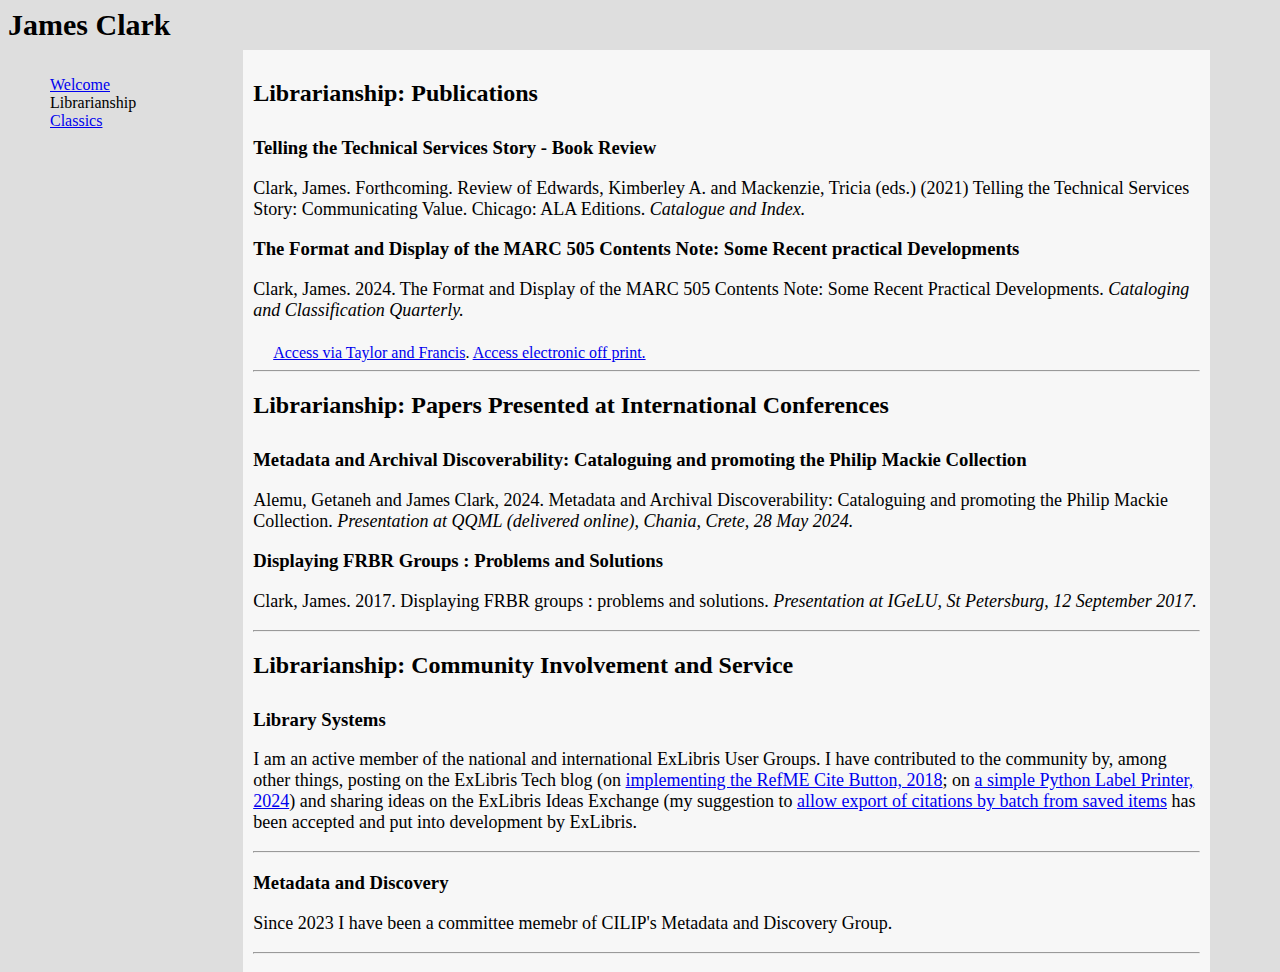
==== librarianship.html @ fb54df11 "Update librarianship.html" ====
<html>
<head>
  <meta name="viewport" content="width=device-width, initial-scale=1">
  <link rel="stylesheet" href="styles.css">
  <link rel="stylesheet" href="https://cdnjs.cloudflare.com/ajax/libs/font-awesome/4.7.0/css/font-awesome.min.css">
  <script type="text/javascript" src="scripts.js"></script>
  </head>
<body>
  <div id="topbar">
    <h1>James Clark</h1>
    <button id="menu"><i class="fa fa-bars"></i></button>
  </div>
  <div id="sidebar">
      <ul>
        <li><a href="index.html">Welcome</a></li>
        <li>Librarianship</li>
        <li><a href="classics.html">Classics</a></li>
      </ul>
  </div>
  <div id="content">
    <h2>Librarianship: Publications</h2>
    <div id="tech-services-comms">
      <h3>Telling the Technical Services Story - Book Review</h3>
      <p class="citation">Clark, James. Forthcoming. Review of Edwards, Kimberley A. and Mackenzie, Tricia (eds.) (2021) Telling the Technical Services Story: Communicating Value. Chicago: ALA Editions. <i>Catalogue and Index.</i></p>
    </div>
    <div id="marc-505">
      <h3>The Format and Display of the MARC 505 Contents Note: Some Recent practical Developments</h3>
      <p class="citation">Clark, James. 2024. The Format and Display of the MARC 505 Contents Note: Some Recent Practical Developments. <i>Cataloging and Classification Quarterly.</i></p>
      <p class="abstract"></p>
      <div class="publication-links"><a href="https://doi.org/10.1080/01639374.2024.2350467">Access via Taylor and Francis</a>. <a href="https://www.tandfonline.com/eprint/GRJTKDIRCCJFFHSXGQWZ/full?target=10.1080/01639374.2024.2350467">Access electronic off print.</a></div>  
    </div>
    <hr>
    <h2>Librarianship: Papers Presented at International Conferences</h2>
    <div id="mackie-chania">
      <h3>Metadata and Archival Discoverability: Cataloguing and promoting the Philip Mackie Collection</h3>
      <p>Alemu, Getaneh and James Clark, 2024. Metadata and Archival Discoverability: Cataloguing and promoting the Philip Mackie Collection. <i>Presentation at QQML (delivered online), Chania, Crete, 28 May 2024.</i></p>
    </div>
    <div id="frbr-st-petersburg">
      <h3>Displaying FRBR Groups : Problems and Solutions</h3>
      <p>Clark, James. 2017. Displaying FRBR groups : problems and solutions. <i>Presentation at IGeLU, St Petersburg, 12 September 2017.</i></p>
    </div>
    <hr>
    <h2>Librarianship: Community Involvement and Service</h2>
    <div id="systems">
      <h3>Library Systems</h3>
      <p>I am an active member of the national and international ExLibris User Groups. I have contributed to the community by, among other things, posting on the ExLibris Tech blog (on <a href="https://developers.exlibrisgroup.com/blog/refme-cite-button-for-primo/">implementing the RefME Cite Button, 2018</a>; on <a href="https://developers.exlibrisgroup.com/blog/simple-python-script-for-label-printing/">a simple Python Label Printer, 2024</a>) and sharing ideas on the ExLibris Ideas Exchange (my suggestion to <a href="https://ideas.exlibrisgroup.com/forums/308176-primo/suggestions/36628765-generate-citation-on-multiple-pinned-items">allow export of citations by batch from saved items</a> has been accepted and put into development by ExLibris.</p>
    </div>
    <hr>
    <div id="metadata">
      <h3>Metadata and Discovery</h3>
      <p>Since 2023 I have been a committee memebr of CILIP's Metadata and Discovery Group.</p>
    </div>
    <hr>
  </div>
</body>
---- styles.css ----
body {
  background-color:#DEDEDE;
}
div#topbar {
  position:absolute;
  height:50px;
  width:98%;
}
div#sidebar {
  position:absolute;
  padding:10px;
  top:50px;
  left:0;
  width:18%;
  height: 80%;
}
div#content {
  position:absolute;
  padding: 10px;
  left: 19%;
  top: 50px;
  overflow: auto;
  width: 74%;
  background-color:#F7F7F7;
}
li {
  list-style-type:none;
}
ul {
  left:10%;
}
h1 {
  margin: 0;
  font-size: 30px;
}
h2 {
  padding-bottom: 10px;
}
p {
  font-size:18px;
}
button#menu {
  display: none;
  position: absolute;
  top: 0;
  right: 5%
}
div.publication-links {
  font-size:16px;
  padding-top:5px;
  padding-left:20px;
}

/* MOBILE STYLES BELOW */

@media only screen and (max-width: 768px) {
  button#menu {
    display: block;
  }
  div#sidebar {
    display:none;
  }
  div#content {
    position:absolute;
    left: 2%;
    top: 50px;
    overflow: auto;
    width: 94%;
    background-color:#F7F7F7;
  }
  p {
    font-size: 14px;
  }
  div.publication-links {
  font-size:12px;
}
}
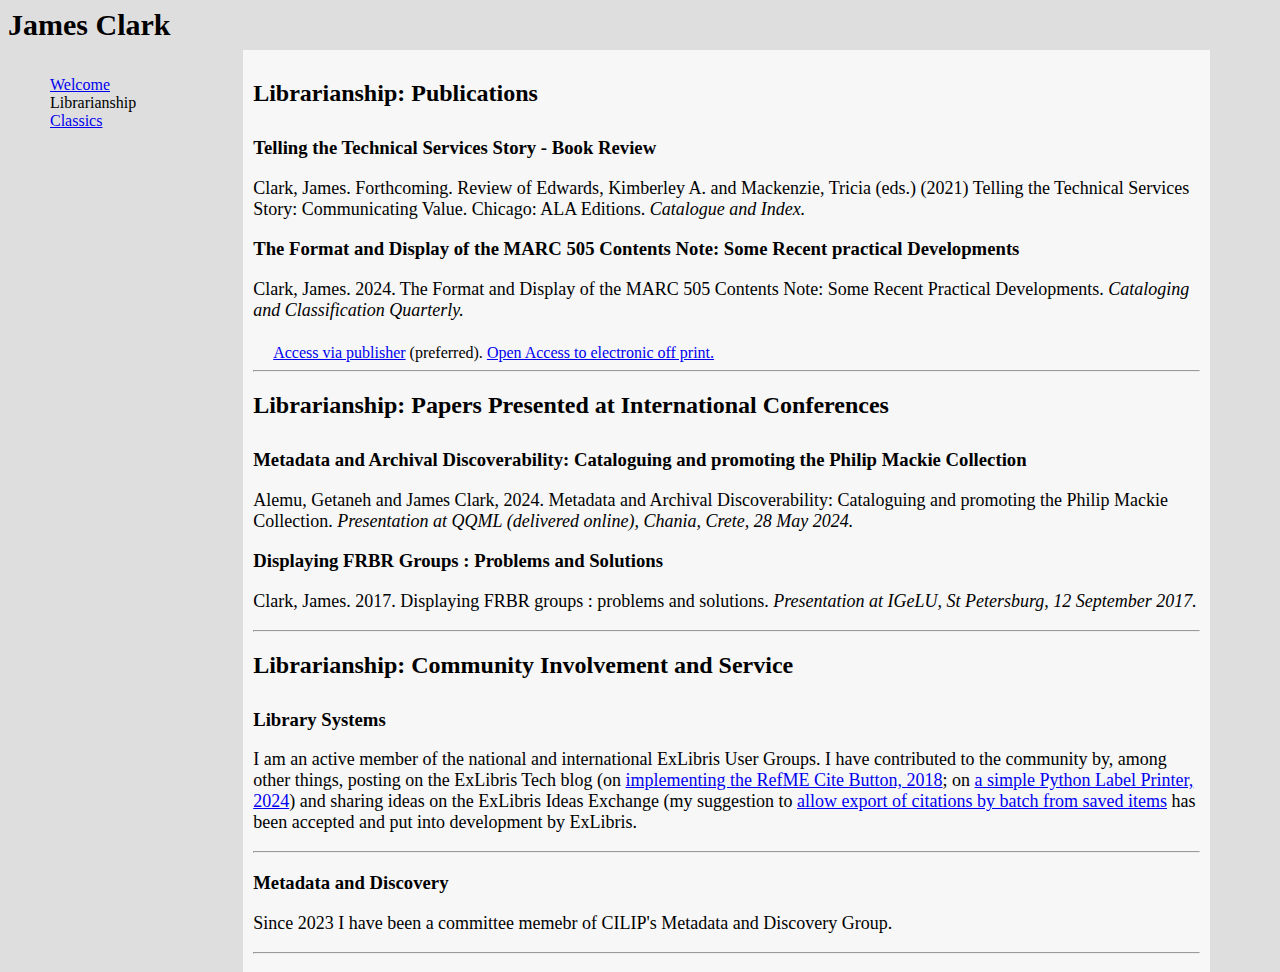
==== commit c03845be: "Update librarianship.html" ====
--- a/librarianship.html
+++ b/librarianship.html
@@ -27,7 +27,7 @@
       <h3>The Format and Display of the MARC 505 Contents Note: Some Recent practical Developments</h3>
       <p class="citation">Clark, James. 2024. The Format and Display of the MARC 505 Contents Note: Some Recent Practical Developments. <i>Cataloging and Classification Quarterly.</i></p>
       <p class="abstract"></p>
-      <div class="publication-links"><a href="https://doi.org/10.1080/01639374.2024.2350467">Access via Taylor and Francis</a>. <a href="https://www.tandfonline.com/eprint/GRJTKDIRCCJFFHSXGQWZ/full?target=10.1080/01639374.2024.2350467">Access electronic off print.</a></div>  
+      <div class="publication-links"><a href="https://doi.org/10.1080/01639374.2024.2350467">Access via publisher</a> (preferred). <a href="https://www.tandfonline.com/eprint/GRJTKDIRCCJFFHSXGQWZ/full?target=10.1080/01639374.2024.2350467">Open Access to electronic off print.</a></div>  
     </div>
     <hr>
     <h2>Librarianship: Papers Presented at International Conferences</h2>
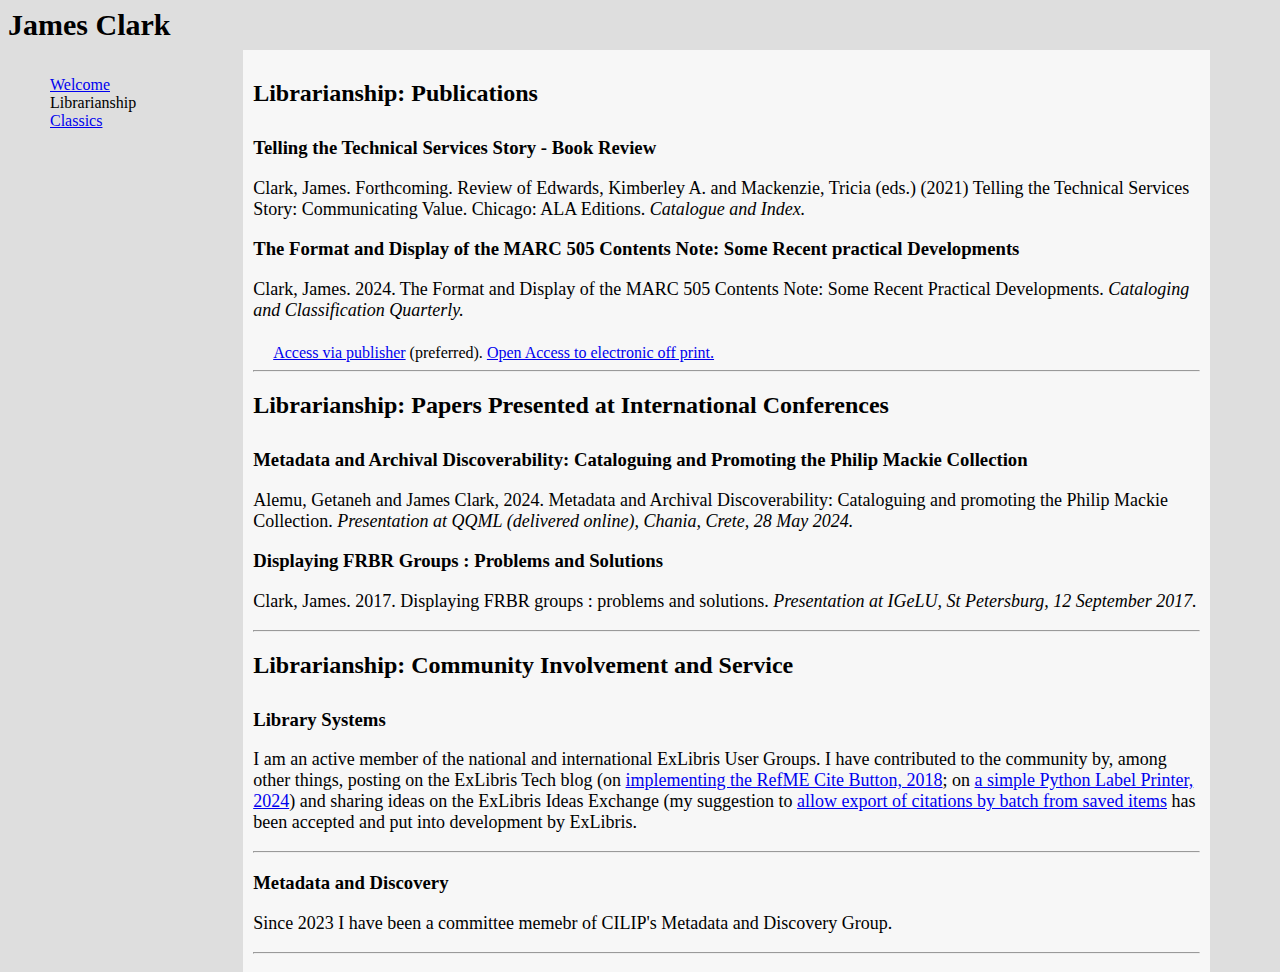
==== commit 0b9354c6: "Update librarianship.html" ====
--- a/librarianship.html
+++ b/librarianship.html
@@ -32,7 +32,7 @@
     <hr>
     <h2>Librarianship: Papers Presented at International Conferences</h2>
     <div id="mackie-chania">
-      <h3>Metadata and Archival Discoverability: Cataloguing and promoting the Philip Mackie Collection</h3>
+      <h3>Metadata and Archival Discoverability: Cataloguing and Promoting the Philip Mackie Collection</h3>
       <p>Alemu, Getaneh and James Clark, 2024. Metadata and Archival Discoverability: Cataloguing and promoting the Philip Mackie Collection. <i>Presentation at QQML (delivered online), Chania, Crete, 28 May 2024.</i></p>
     </div>
     <div id="frbr-st-petersburg">
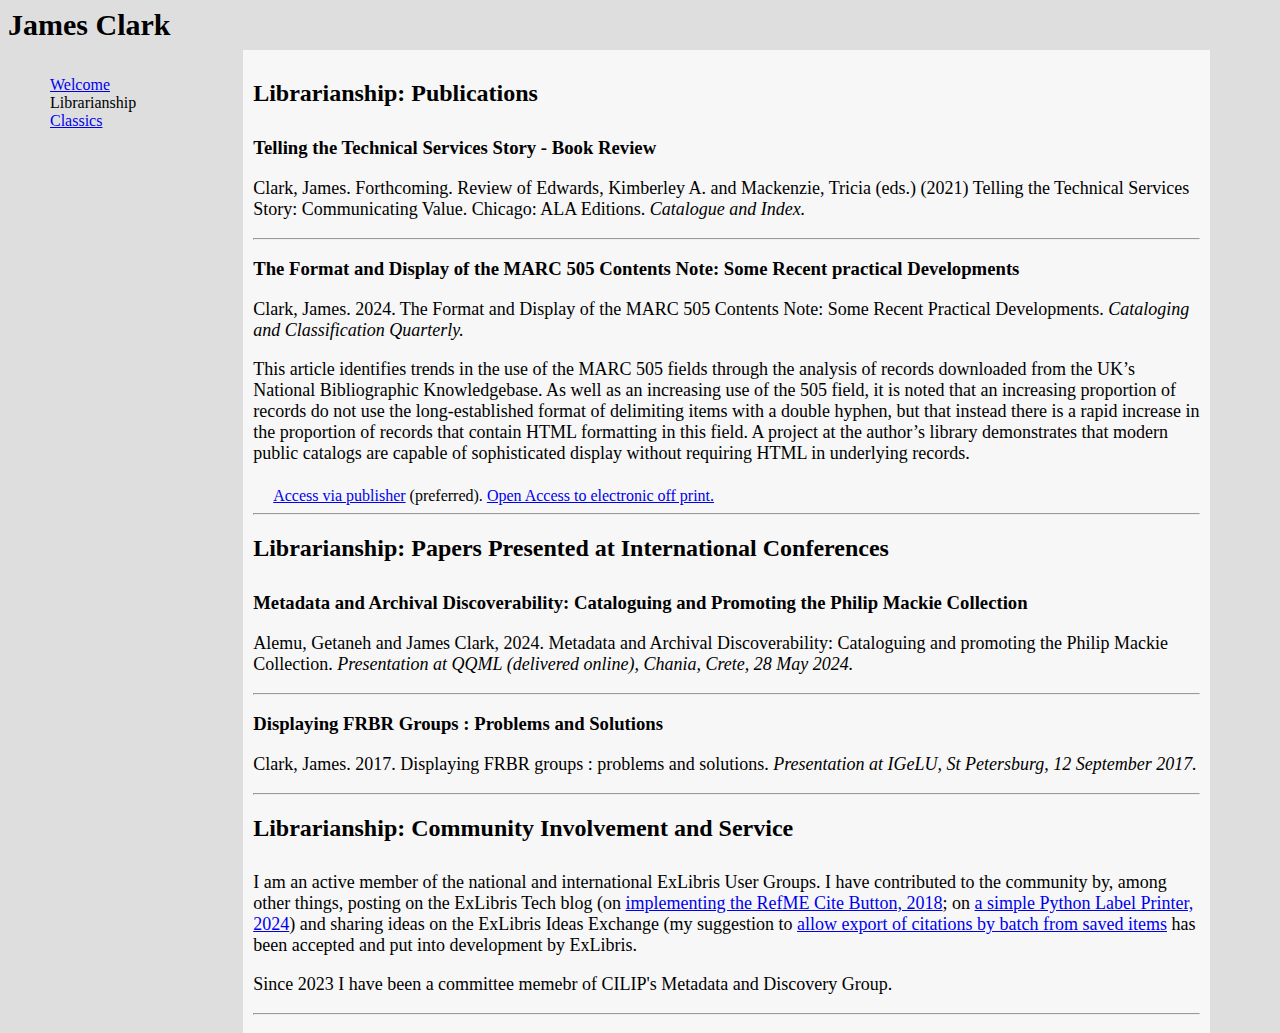
==== commit b00e1612: "Update librarianship.html" ====
--- a/librarianship.html
+++ b/librarianship.html
@@ -23,10 +23,11 @@
       <h3>Telling the Technical Services Story - Book Review</h3>
       <p class="citation">Clark, James. Forthcoming. Review of Edwards, Kimberley A. and Mackenzie, Tricia (eds.) (2021) Telling the Technical Services Story: Communicating Value. Chicago: ALA Editions. <i>Catalogue and Index.</i></p>
     </div>
+    <hr>
     <div id="marc-505">
       <h3>The Format and Display of the MARC 505 Contents Note: Some Recent practical Developments</h3>
       <p class="citation">Clark, James. 2024. The Format and Display of the MARC 505 Contents Note: Some Recent Practical Developments. <i>Cataloging and Classification Quarterly.</i></p>
-      <p class="abstract"></p>
+      <p class="abstract">This article identifies trends in the use of the MARC 505 fields through the analysis of records downloaded from the UK’s National Bibliographic Knowledgebase. As well as an increasing use of the 505 field, it is noted that an increasing proportion of records do not use the long-established format of delimiting items with a double hyphen, but that instead there is a rapid increase in the proportion of records that contain HTML formatting in this field. A project at the author’s library demonstrates that modern public catalogs are capable of sophisticated display without requiring HTML in underlying records.</p>
       <div class="publication-links"><a href="https://doi.org/10.1080/01639374.2024.2350467">Access via publisher</a> (preferred). <a href="https://www.tandfonline.com/eprint/GRJTKDIRCCJFFHSXGQWZ/full?target=10.1080/01639374.2024.2350467">Open Access to electronic off print.</a></div>  
     </div>
     <hr>
@@ -35,19 +36,15 @@
       <h3>Metadata and Archival Discoverability: Cataloguing and Promoting the Philip Mackie Collection</h3>
       <p>Alemu, Getaneh and James Clark, 2024. Metadata and Archival Discoverability: Cataloguing and promoting the Philip Mackie Collection. <i>Presentation at QQML (delivered online), Chania, Crete, 28 May 2024.</i></p>
     </div>
+    <hr>
     <div id="frbr-st-petersburg">
       <h3>Displaying FRBR Groups : Problems and Solutions</h3>
       <p>Clark, James. 2017. Displaying FRBR groups : problems and solutions. <i>Presentation at IGeLU, St Petersburg, 12 September 2017.</i></p>
     </div>
     <hr>
     <h2>Librarianship: Community Involvement and Service</h2>
-    <div id="systems">
-      <h3>Library Systems</h3>
+    <div id="service">
       <p>I am an active member of the national and international ExLibris User Groups. I have contributed to the community by, among other things, posting on the ExLibris Tech blog (on <a href="https://developers.exlibrisgroup.com/blog/refme-cite-button-for-primo/">implementing the RefME Cite Button, 2018</a>; on <a href="https://developers.exlibrisgroup.com/blog/simple-python-script-for-label-printing/">a simple Python Label Printer, 2024</a>) and sharing ideas on the ExLibris Ideas Exchange (my suggestion to <a href="https://ideas.exlibrisgroup.com/forums/308176-primo/suggestions/36628765-generate-citation-on-multiple-pinned-items">allow export of citations by batch from saved items</a> has been accepted and put into development by ExLibris.</p>
-    </div>
-    <hr>
-    <div id="metadata">
-      <h3>Metadata and Discovery</h3>
       <p>Since 2023 I have been a committee memebr of CILIP's Metadata and Discovery Group.</p>
     </div>
     <hr>
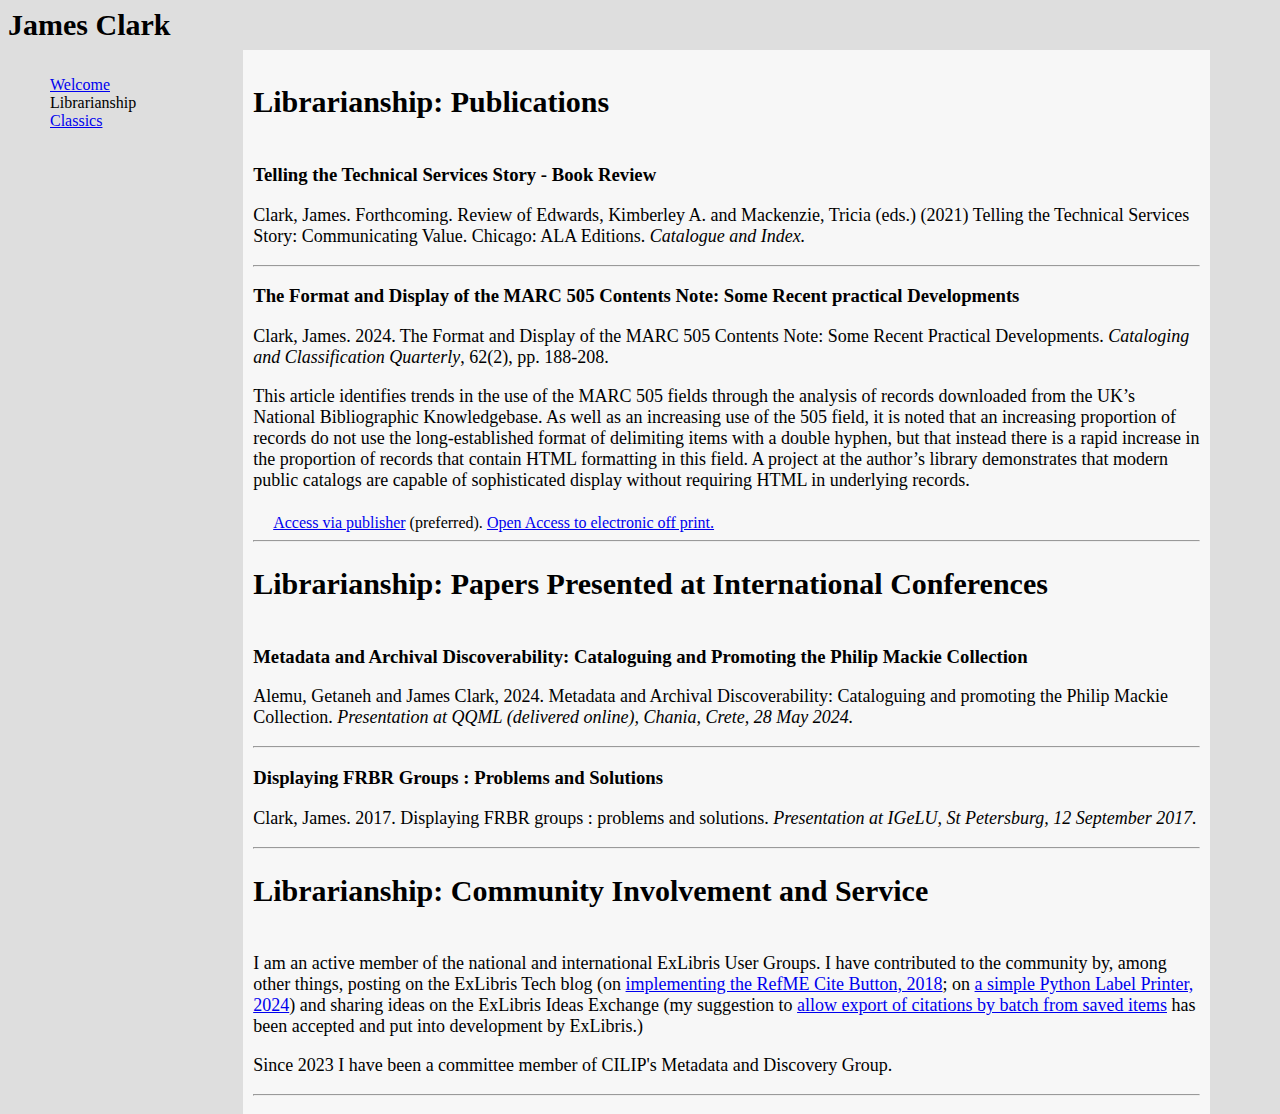
==== commit b7258c58: "Update librarianship.html" ====
--- a/librarianship.html
+++ b/librarianship.html
@@ -26,7 +26,7 @@
     <hr>
     <div id="marc-505">
       <h3>The Format and Display of the MARC 505 Contents Note: Some Recent practical Developments</h3>
-      <p class="citation">Clark, James. 2024. The Format and Display of the MARC 505 Contents Note: Some Recent Practical Developments. <i>Cataloging and Classification Quarterly.</i></p>
+      <p class="citation">Clark, James. 2024. The Format and Display of the MARC 505 Contents Note: Some Recent Practical Developments. <i>Cataloging and Classification Quarterly</i>, 62(2), pp. 188-208.</p>
       <p class="abstract">This article identifies trends in the use of the MARC 505 fields through the analysis of records downloaded from the UK’s National Bibliographic Knowledgebase. As well as an increasing use of the 505 field, it is noted that an increasing proportion of records do not use the long-established format of delimiting items with a double hyphen, but that instead there is a rapid increase in the proportion of records that contain HTML formatting in this field. A project at the author’s library demonstrates that modern public catalogs are capable of sophisticated display without requiring HTML in underlying records.</p>
       <div class="publication-links"><a href="https://doi.org/10.1080/01639374.2024.2350467">Access via publisher</a> (preferred). <a href="https://www.tandfonline.com/eprint/GRJTKDIRCCJFFHSXGQWZ/full?target=10.1080/01639374.2024.2350467">Open Access to electronic off print.</a></div>  
     </div>
@@ -44,8 +44,8 @@
     <hr>
     <h2>Librarianship: Community Involvement and Service</h2>
     <div id="service">
-      <p>I am an active member of the national and international ExLibris User Groups. I have contributed to the community by, among other things, posting on the ExLibris Tech blog (on <a href="https://developers.exlibrisgroup.com/blog/refme-cite-button-for-primo/">implementing the RefME Cite Button, 2018</a>; on <a href="https://developers.exlibrisgroup.com/blog/simple-python-script-for-label-printing/">a simple Python Label Printer, 2024</a>) and sharing ideas on the ExLibris Ideas Exchange (my suggestion to <a href="https://ideas.exlibrisgroup.com/forums/308176-primo/suggestions/36628765-generate-citation-on-multiple-pinned-items">allow export of citations by batch from saved items</a> has been accepted and put into development by ExLibris.</p>
-      <p>Since 2023 I have been a committee memebr of CILIP's Metadata and Discovery Group.</p>
+      <p>I am an active member of the national and international ExLibris User Groups. I have contributed to the community by, among other things, posting on the ExLibris Tech blog (on <a href="https://developers.exlibrisgroup.com/blog/refme-cite-button-for-primo/">implementing the RefME Cite Button, 2018</a>; on <a href="https://developers.exlibrisgroup.com/blog/simple-python-script-for-label-printing/">a simple Python Label Printer, 2024</a>) and sharing ideas on the ExLibris Ideas Exchange (my suggestion to <a href="https://ideas.exlibrisgroup.com/forums/308176-primo/suggestions/36628765-generate-citation-on-multiple-pinned-items">allow export of citations by batch from saved items</a> has been accepted and put into development by ExLibris.)</p>
+      <p>Since 2023 I have been a committee member of CILIP's Metadata and Discovery Group.</p>
     </div>
     <hr>
   </div>
--- a/styles.css
+++ b/styles.css
@@ -34,7 +34,8 @@
   font-size: 30px;
 }
 h2 {
-  padding-bottom: 10px;
+  padding-bottom: 20px;
+  font-size: 30px;
 }
 p {
   font-size:18px;
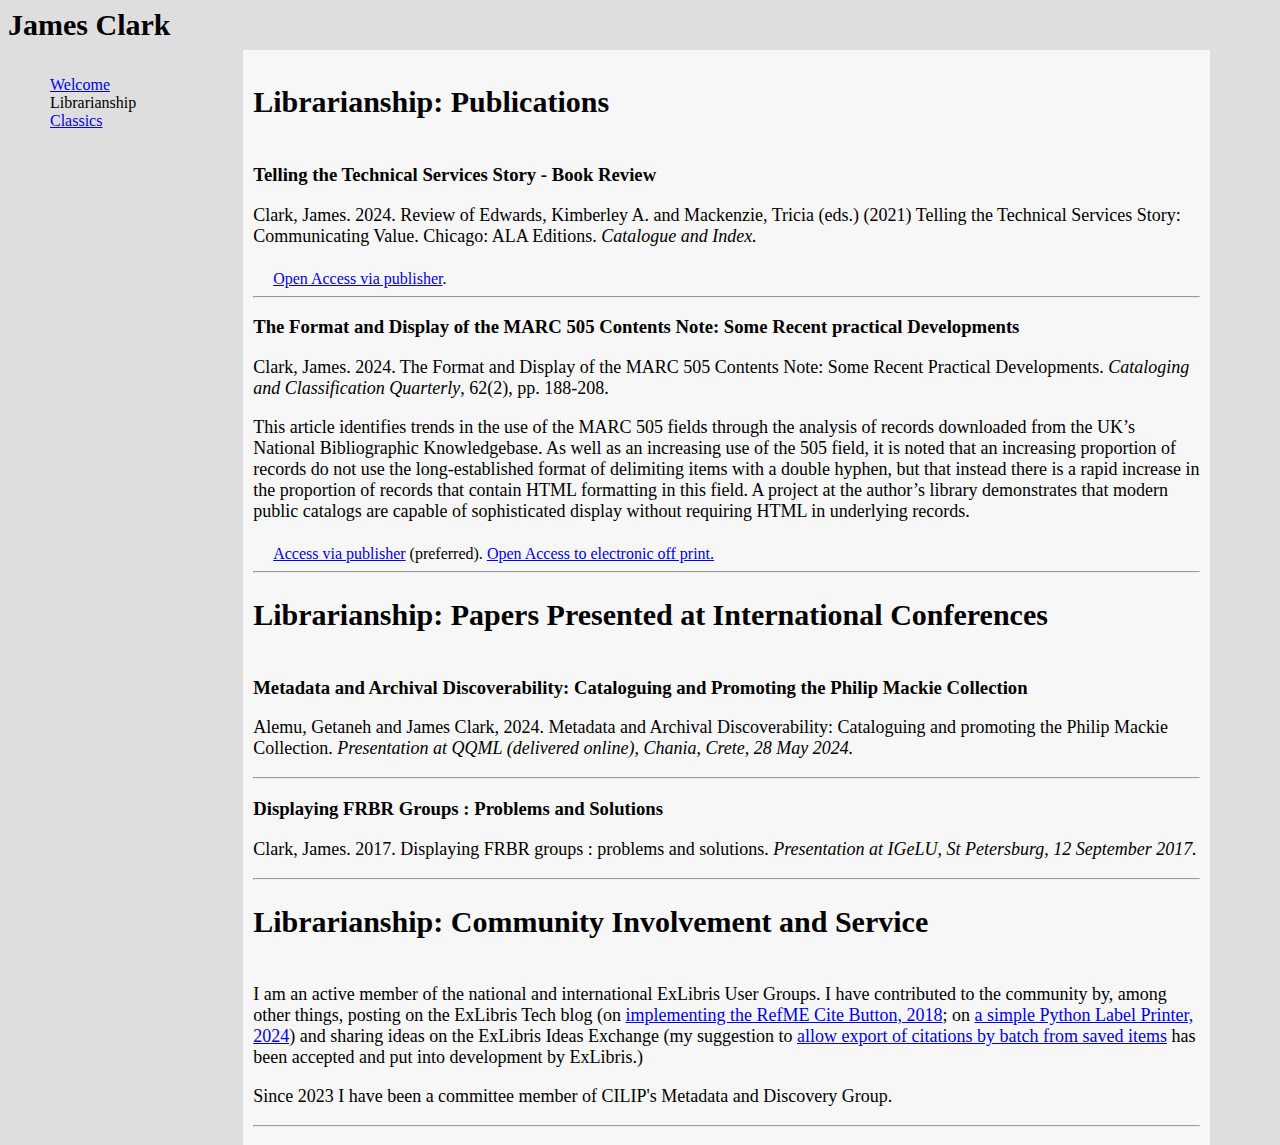
==== commit a4f016dd: "Update librarianship.html" ====
--- a/librarianship.html
+++ b/librarianship.html
@@ -21,7 +21,8 @@
     <h2>Librarianship: Publications</h2>
     <div id="tech-services-comms">
       <h3>Telling the Technical Services Story - Book Review</h3>
-      <p class="citation">Clark, James. Forthcoming. Review of Edwards, Kimberley A. and Mackenzie, Tricia (eds.) (2021) Telling the Technical Services Story: Communicating Value. Chicago: ALA Editions. <i>Catalogue and Index.</i></p>
+      <p class="citation">Clark, James. 2024. Review of Edwards, Kimberley A. and Mackenzie, Tricia (eds.) (2021) Telling the Technical Services Story: Communicating Value. Chicago: ALA Editions. <i>Catalogue and Index.</i></p>
+      <div class="publication-links"><a href="https://journals.cilip.org.uk/catalogue-and-index/article/view/630">Open Access via publisher</a>.</div>
     </div>
     <hr>
     <div id="marc-505">
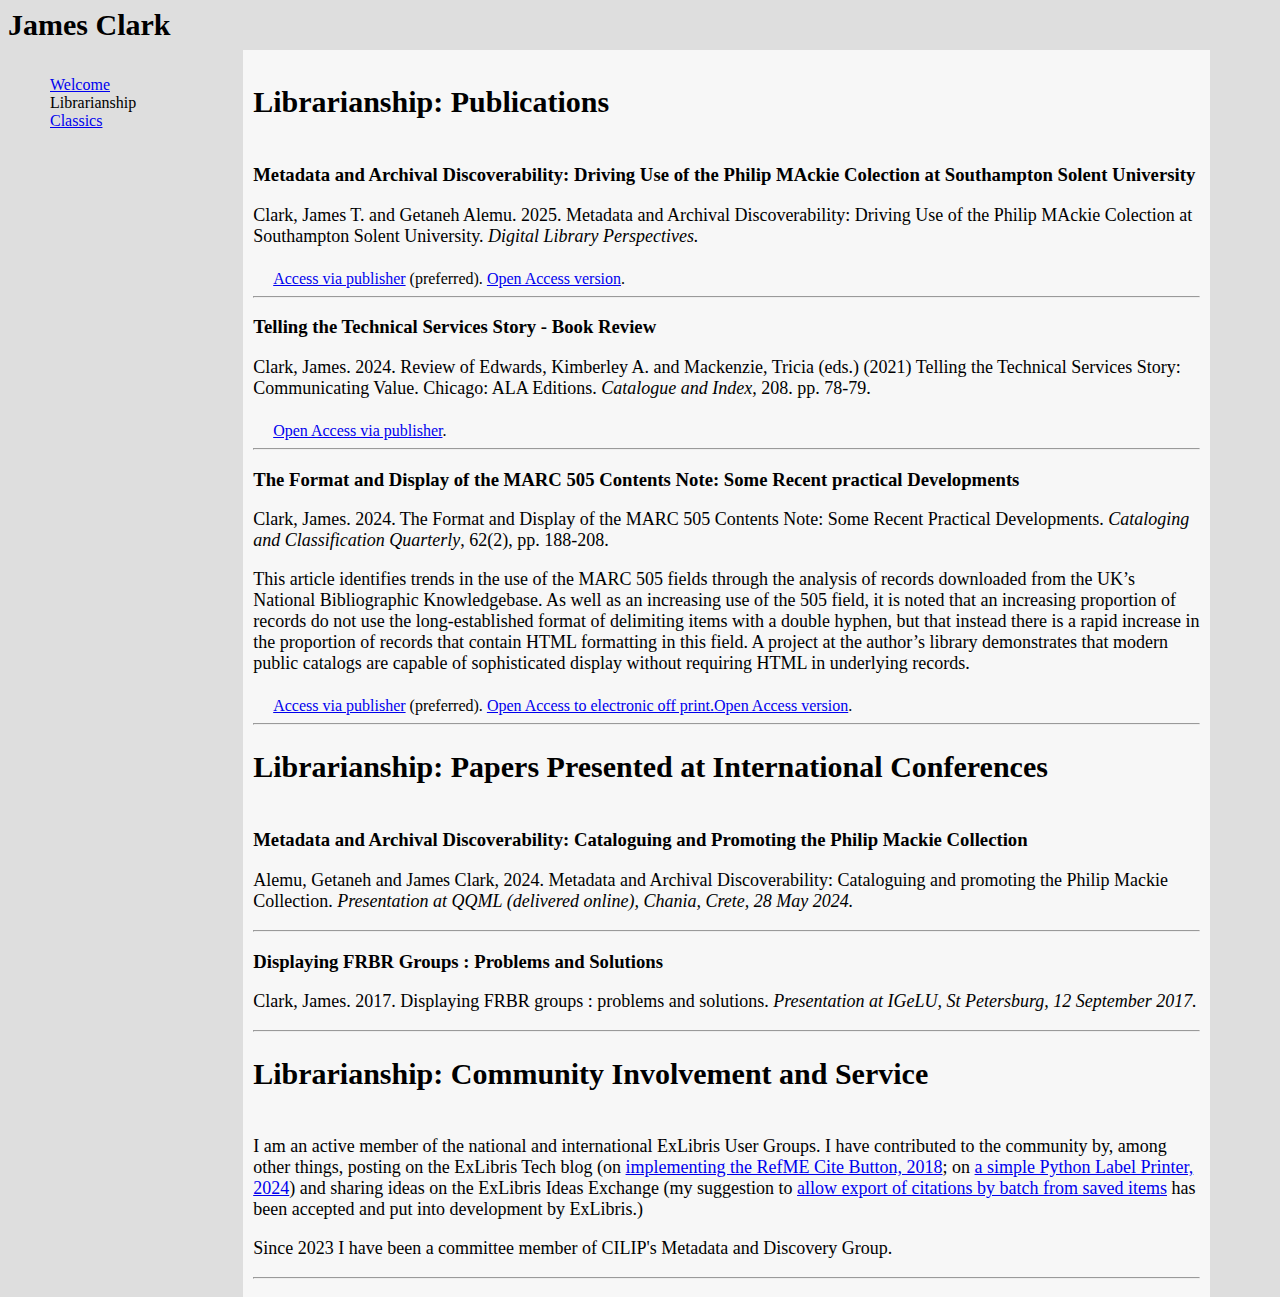
==== commit 0e00c544: "Update librarianship.html" ====
--- a/librarianship.html
+++ b/librarianship.html
@@ -19,9 +19,15 @@
   </div>
   <div id="content">
     <h2>Librarianship: Publications</h2>
+    <div id="mackie-article">
+      <h3>Metadata and Archival Discoverability: Driving Use of the Philip MAckie Colection at Southampton Solent University</h3>
+      <p class="citation">Clark, James T. and Getaneh Alemu. 2025. Metadata and Archival Discoverability: Driving Use of the Philip MAckie Colection at Southampton Solent University. <i>Digital Library Perspectives.</i></p>
+      <div class="publication-links"><a href="https://doi.org/10.1108/DLP-10-2024-0165">Access via publisher</a> (preferred). <a href="https://pure.solent.ac.uk/en/publications/metadata-and-archival-discoverability-driving-use-of-the-philip-m">Open Access version</a>.</div>
+    </div>
+    <hr>
     <div id="tech-services-comms">
       <h3>Telling the Technical Services Story - Book Review</h3>
-      <p class="citation">Clark, James. 2024. Review of Edwards, Kimberley A. and Mackenzie, Tricia (eds.) (2021) Telling the Technical Services Story: Communicating Value. Chicago: ALA Editions. <i>Catalogue and Index.</i></p>
+      <p class="citation">Clark, James. 2024. Review of Edwards, Kimberley A. and Mackenzie, Tricia (eds.) (2021) Telling the Technical Services Story: Communicating Value. Chicago: ALA Editions. <i>Catalogue and Index,</i> 208. pp. 78-79. </p>
       <div class="publication-links"><a href="https://journals.cilip.org.uk/catalogue-and-index/article/view/630">Open Access via publisher</a>.</div>
     </div>
     <hr>
@@ -29,7 +35,7 @@
       <h3>The Format and Display of the MARC 505 Contents Note: Some Recent practical Developments</h3>
       <p class="citation">Clark, James. 2024. The Format and Display of the MARC 505 Contents Note: Some Recent Practical Developments. <i>Cataloging and Classification Quarterly</i>, 62(2), pp. 188-208.</p>
       <p class="abstract">This article identifies trends in the use of the MARC 505 fields through the analysis of records downloaded from the UK’s National Bibliographic Knowledgebase. As well as an increasing use of the 505 field, it is noted that an increasing proportion of records do not use the long-established format of delimiting items with a double hyphen, but that instead there is a rapid increase in the proportion of records that contain HTML formatting in this field. A project at the author’s library demonstrates that modern public catalogs are capable of sophisticated display without requiring HTML in underlying records.</p>
-      <div class="publication-links"><a href="https://doi.org/10.1080/01639374.2024.2350467">Access via publisher</a> (preferred). <a href="https://www.tandfonline.com/eprint/GRJTKDIRCCJFFHSXGQWZ/full?target=10.1080/01639374.2024.2350467">Open Access to electronic off print.</a></div>  
+      <div class="publication-links"><a href="https://doi.org/10.1080/01639374.2024.2350467">Access via publisher</a> (preferred). <a href="https://www.tandfonline.com/eprint/GRJTKDIRCCJFFHSXGQWZ/full?target=10.1080/01639374.2024.2350467">Open Access to electronic off print.</a><a href="https://pure.solent.ac.uk/en/publications/the-format-and-display-of-the-marc-505-contents-note-some-recent-">Open Access version</a>.</div>  
     </div>
     <hr>
     <h2>Librarianship: Papers Presented at International Conferences</h2>
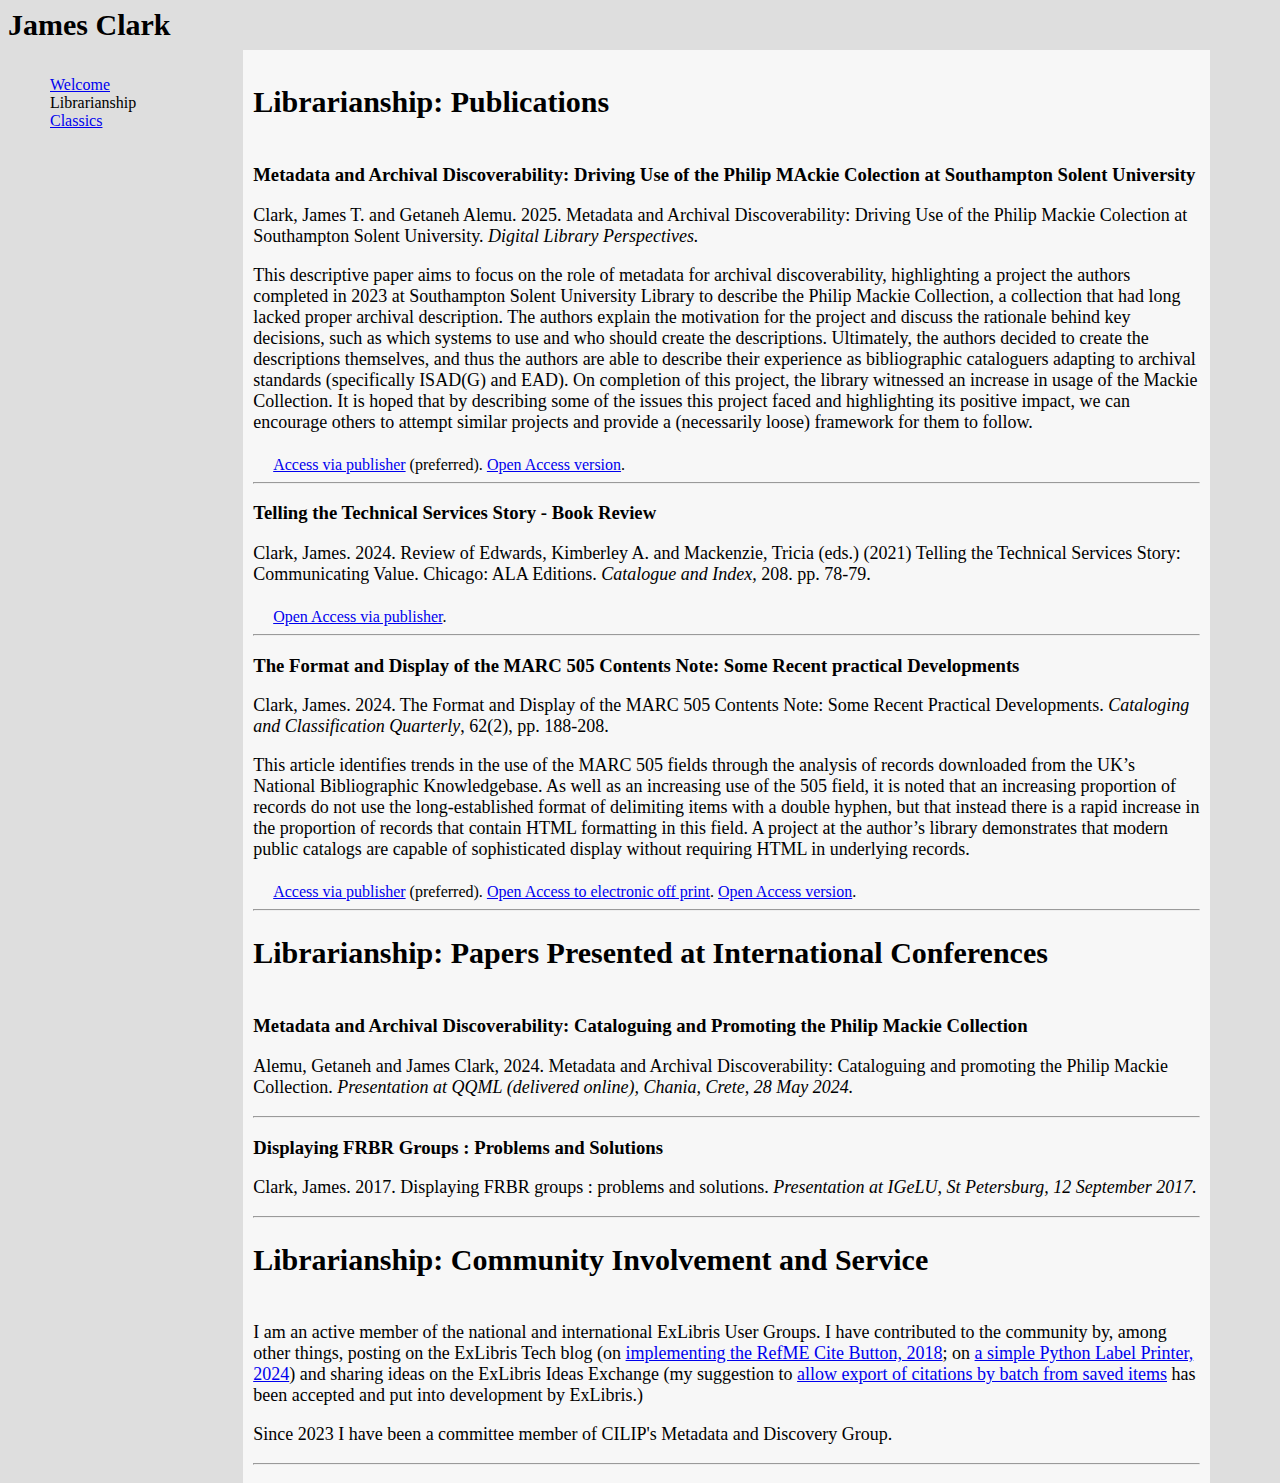
==== commit e1ea7e9b: "Update librarianship.html" ====
--- a/librarianship.html
+++ b/librarianship.html
@@ -21,32 +21,33 @@
     <h2>Librarianship: Publications</h2>
     <div id="mackie-article">
       <h3>Metadata and Archival Discoverability: Driving Use of the Philip MAckie Colection at Southampton Solent University</h3>
-      <p class="citation">Clark, James T. and Getaneh Alemu. 2025. Metadata and Archival Discoverability: Driving Use of the Philip MAckie Colection at Southampton Solent University. <i>Digital Library Perspectives.</i></p>
+      <p class="citation">Clark, James T. and Getaneh Alemu. 2025. Metadata and Archival Discoverability: Driving Use of the Philip Mackie Colection at Southampton Solent University. <em>Digital Library Perspectives.</em></p>
+      <p class="abstract">This descriptive paper aims to focus on the role of metadata for archival discoverability, highlighting a project the authors completed in 2023 at Southampton Solent University Library to describe the Philip Mackie Collection, a collection that had long lacked proper archival description. The authors explain the motivation for the project and discuss the rationale behind key decisions, such as which systems to use and who should create the descriptions. Ultimately, the authors decided to create the descriptions themselves, and thus the authors are able to describe their experience as bibliographic cataloguers adapting to archival standards (specifically ISAD(G) and EAD). On completion of this project, the library witnessed an increase in usage of the Mackie Collection. It is hoped that by describing some of the issues this project faced and highlighting its positive impact, we can encourage others to attempt similar projects and provide a (necessarily loose) framework for them to follow.</p>
       <div class="publication-links"><a href="https://doi.org/10.1108/DLP-10-2024-0165">Access via publisher</a> (preferred). <a href="https://pure.solent.ac.uk/en/publications/metadata-and-archival-discoverability-driving-use-of-the-philip-m">Open Access version</a>.</div>
     </div>
     <hr>
     <div id="tech-services-comms">
       <h3>Telling the Technical Services Story - Book Review</h3>
-      <p class="citation">Clark, James. 2024. Review of Edwards, Kimberley A. and Mackenzie, Tricia (eds.) (2021) Telling the Technical Services Story: Communicating Value. Chicago: ALA Editions. <i>Catalogue and Index,</i> 208. pp. 78-79. </p>
+      <p class="citation">Clark, James. 2024. Review of Edwards, Kimberley A. and Mackenzie, Tricia (eds.) (2021) Telling the Technical Services Story: Communicating Value. Chicago: ALA Editions. <em>Catalogue and Index,</em> 208. pp. 78-79. </p>
       <div class="publication-links"><a href="https://journals.cilip.org.uk/catalogue-and-index/article/view/630">Open Access via publisher</a>.</div>
     </div>
     <hr>
     <div id="marc-505">
       <h3>The Format and Display of the MARC 505 Contents Note: Some Recent practical Developments</h3>
-      <p class="citation">Clark, James. 2024. The Format and Display of the MARC 505 Contents Note: Some Recent Practical Developments. <i>Cataloging and Classification Quarterly</i>, 62(2), pp. 188-208.</p>
+      <p class="citation">Clark, James. 2024. The Format and Display of the MARC 505 Contents Note: Some Recent Practical Developments. <em>Cataloging and Classification Quarterly</em>, 62(2), pp. 188-208.</p>
       <p class="abstract">This article identifies trends in the use of the MARC 505 fields through the analysis of records downloaded from the UK’s National Bibliographic Knowledgebase. As well as an increasing use of the 505 field, it is noted that an increasing proportion of records do not use the long-established format of delimiting items with a double hyphen, but that instead there is a rapid increase in the proportion of records that contain HTML formatting in this field. A project at the author’s library demonstrates that modern public catalogs are capable of sophisticated display without requiring HTML in underlying records.</p>
-      <div class="publication-links"><a href="https://doi.org/10.1080/01639374.2024.2350467">Access via publisher</a> (preferred). <a href="https://www.tandfonline.com/eprint/GRJTKDIRCCJFFHSXGQWZ/full?target=10.1080/01639374.2024.2350467">Open Access to electronic off print.</a><a href="https://pure.solent.ac.uk/en/publications/the-format-and-display-of-the-marc-505-contents-note-some-recent-">Open Access version</a>.</div>  
+      <div class="publication-links"><a href="https://doi.org/10.1080/01639374.2024.2350467">Access via publisher</a> (preferred). <a href="https://www.tandfonline.com/eprint/GRJTKDIRCCJFFHSXGQWZ/full?target=10.1080/01639374.2024.2350467">Open Access to electronic off print</a>. <a href="https://pure.solent.ac.uk/en/publications/the-format-and-display-of-the-marc-505-contents-note-some-recent-">Open Access version</a>.</div>  
     </div>
     <hr>
     <h2>Librarianship: Papers Presented at International Conferences</h2>
     <div id="mackie-chania">
       <h3>Metadata and Archival Discoverability: Cataloguing and Promoting the Philip Mackie Collection</h3>
-      <p>Alemu, Getaneh and James Clark, 2024. Metadata and Archival Discoverability: Cataloguing and promoting the Philip Mackie Collection. <i>Presentation at QQML (delivered online), Chania, Crete, 28 May 2024.</i></p>
+      <p>Alemu, Getaneh and James Clark, 2024. Metadata and Archival Discoverability: Cataloguing and promoting the Philip Mackie Collection. <em>Presentation at QQML (delivered online), Chania, Crete, 28 May 2024.</em></p>
     </div>
     <hr>
     <div id="frbr-st-petersburg">
       <h3>Displaying FRBR Groups : Problems and Solutions</h3>
-      <p>Clark, James. 2017. Displaying FRBR groups : problems and solutions. <i>Presentation at IGeLU, St Petersburg, 12 September 2017.</i></p>
+      <p>Clark, James. 2017. Displaying FRBR groups : problems and solutions. <em>Presentation at IGeLU, St Petersburg, 12 September 2017.</em></p>
     </div>
     <hr>
     <h2>Librarianship: Community Involvement and Service</h2>
